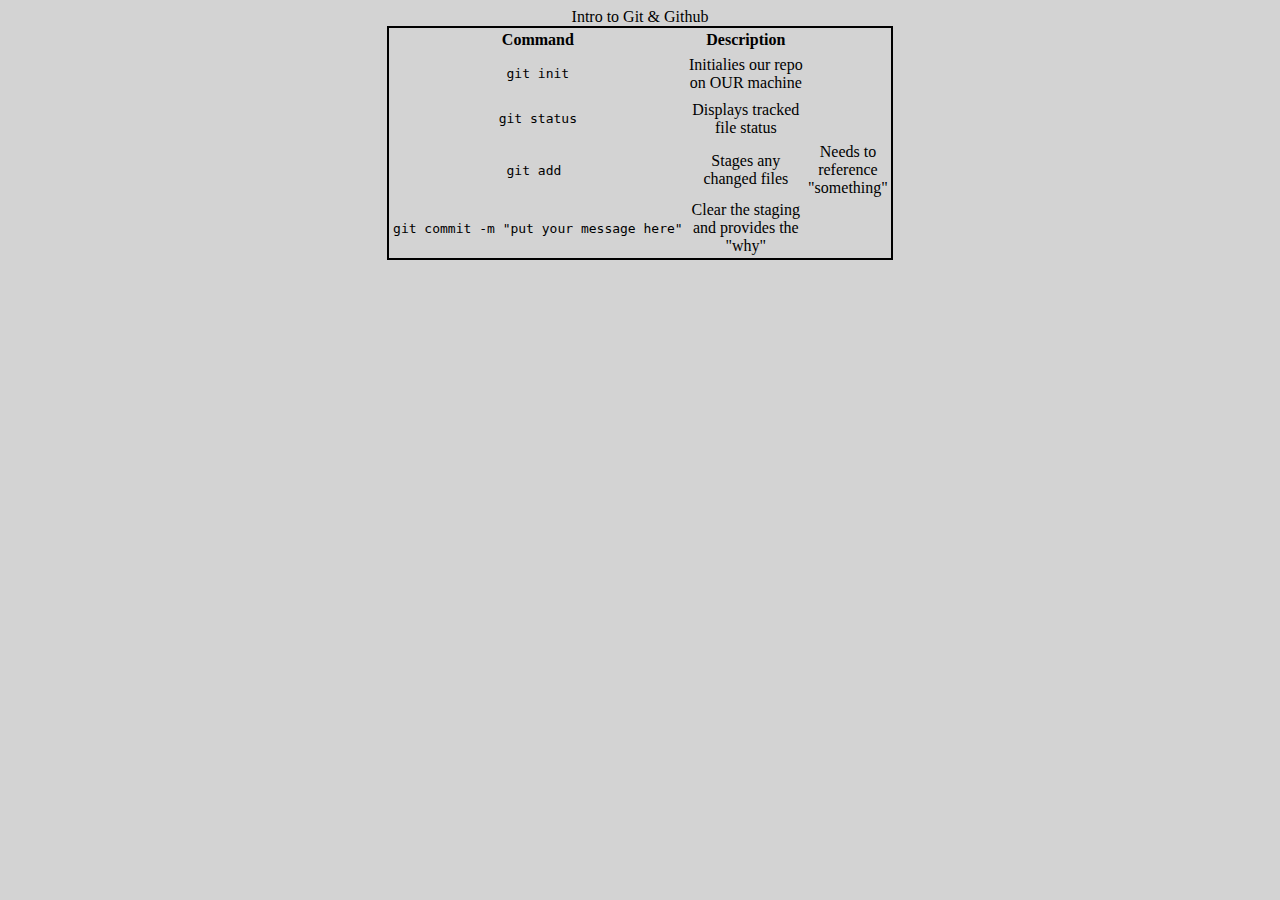
==== unit-1/assets/gitIntro.html @ 912b6a6f "lecture notes updated nov 19" ====
<!DOCTYPE html>
<html lang="en">

<head>
    <meta charset="UTF-8">
    <meta http-equiv="X-UA-Compatible" content="IE=edge">
    <meta name="viewport" content="width=device-width, initial-scale=1.0">
    <title>Intro to Git</title>
    <style>
        body {
            text-align: center;
            background-color: lightgray;
        }
        
        table {
            margin: 0 30%;
            border: 2px solid black;
            align-self: center;
        }
        
        thead th {
            width: 300px;
        }
    </style>
</head>

<body>
    <table>
        <thead>
            Intro to Git & Github
            <th>Command</th>
            <th>Description</th>
        </thead>
        <tbody>
            <tr>
                <td><pre>git init</pre></td>
                <td>Initialies our repo on OUR machine</td>
            </tr>
            <tr>
                <td><pre>git status</pre></td>
                <td>Displays tracked file status</td>
            </tr>
            <tr>
                <td><pre>git add </pre></td>
                <!-- git add . would add current directory -->
                <td>Stages any changed files</td>
                <td>Needs to reference "something"</td>
            </tr>
            <tr>
                <td><pre>git commit -m "put your message here"</pre></td>
                <td>Clear the staging and provides the "why"</td>
            </tr>
        </tbody>
    </table>



</body>

</html>
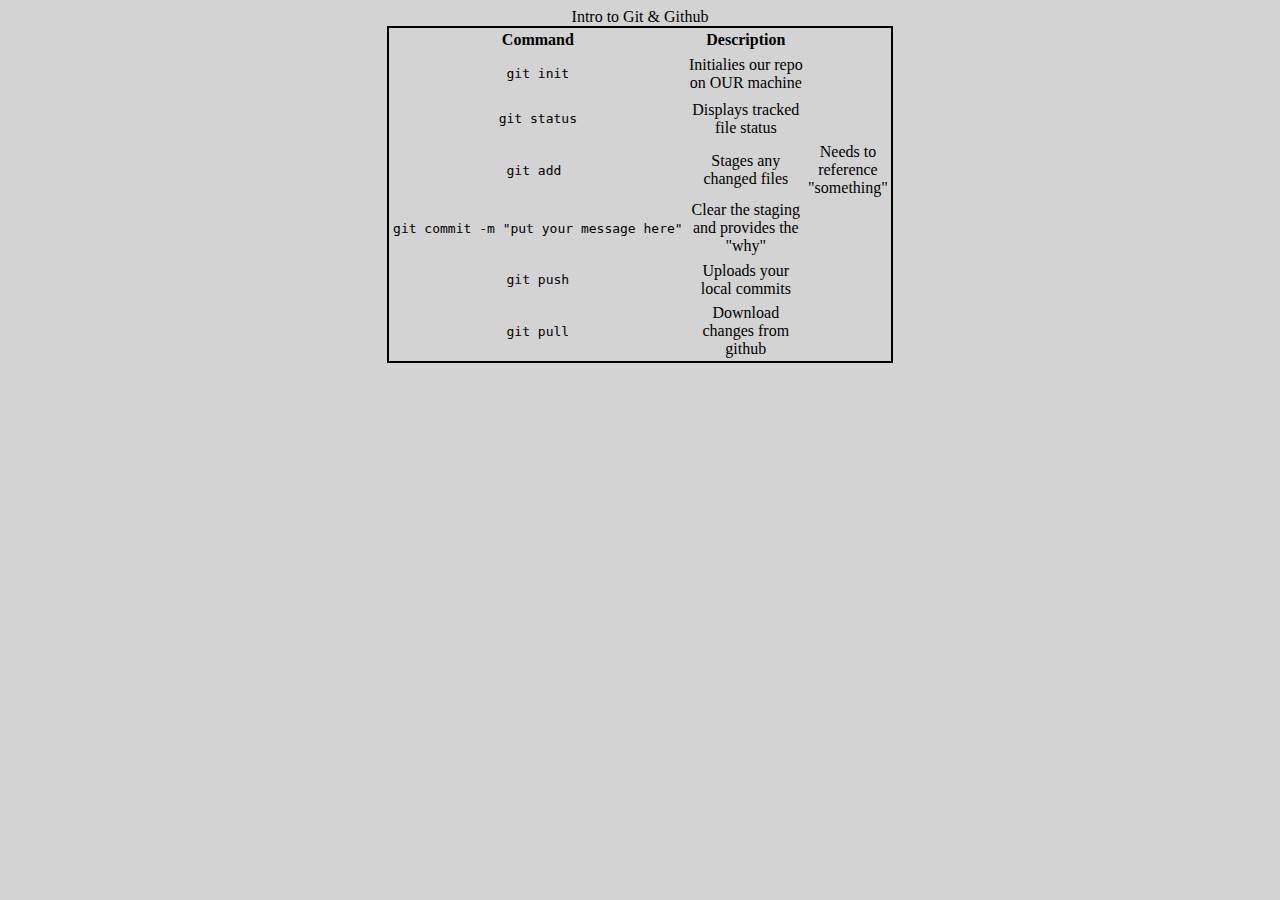
==== commit 2f5eb5cc: "updated notes 11.22" ====
--- a/unit-1/assets/gitIntro.html
+++ b/unit-1/assets/gitIntro.html
@@ -50,6 +50,14 @@
                 <td><pre>git commit -m "put your message here"</pre></td>
                 <td>Clear the staging and provides the "why"</td>
             </tr>
+            <tr>
+                <td><pre>git push</pre></td>
+                <td>Uploads your local commits</td>
+            </tr>
+            <tr>
+                <td><pre>git pull</pre></td>
+                <td>Download changes from github</td>
+            </tr>
         </tbody>
     </table>
 
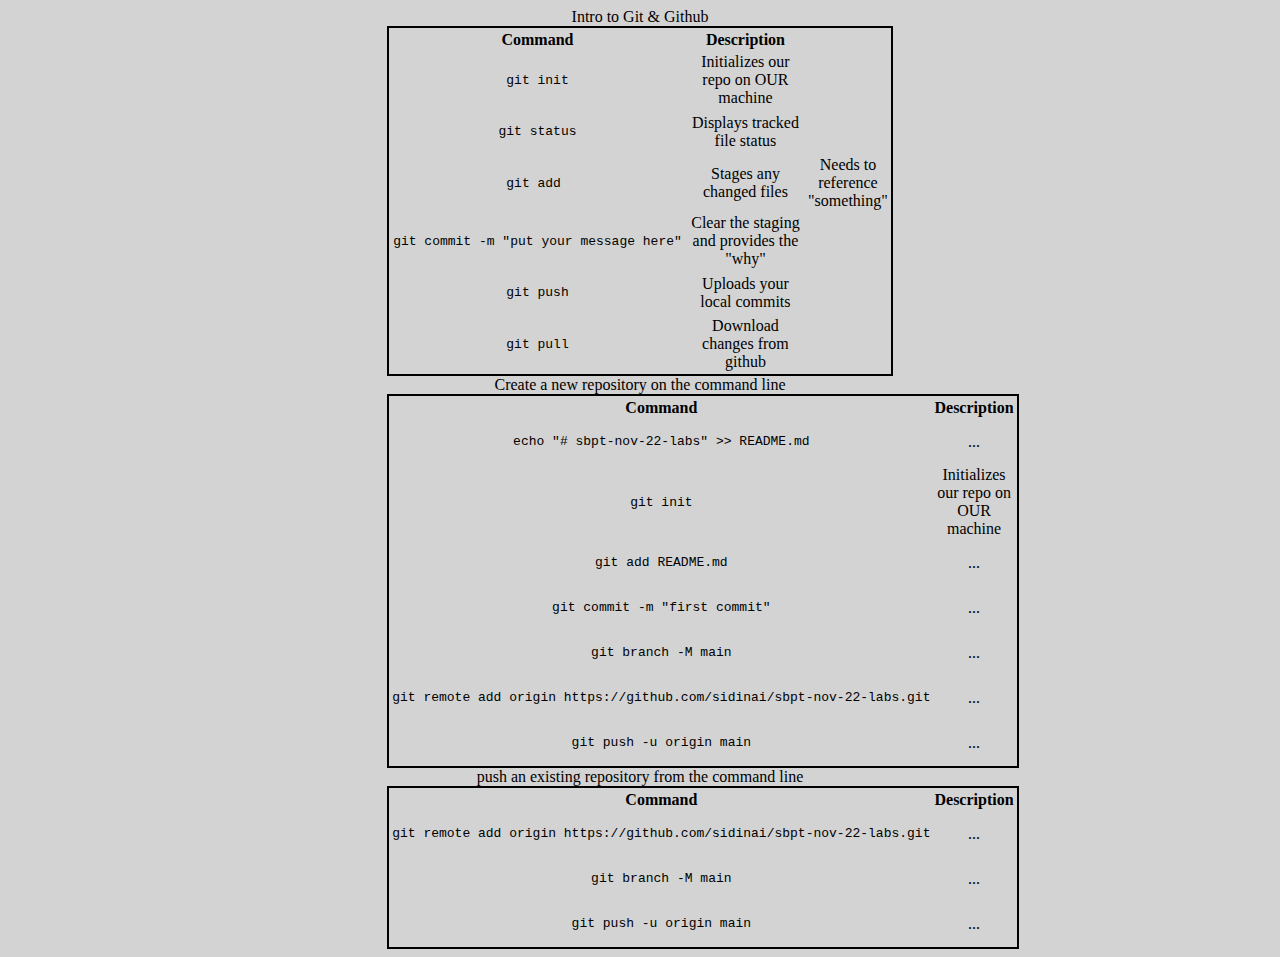
==== commit da7971e2: "updated grid & flex 11.26" ====
--- a/unit-1/assets/gitIntro.html
+++ b/unit-1/assets/gitIntro.html
@@ -34,7 +34,7 @@
         <tbody>
             <tr>
                 <td><pre>git init</pre></td>
-                <td>Initialies our repo on OUR machine</td>
+                <td>Initializes our repo on OUR machine</td>
             </tr>
             <tr>
                 <td><pre>git status</pre></td>
@@ -61,6 +61,66 @@
         </tbody>
     </table>
 
+    <nbsp></nbsp>
+
+
+
+    <table>
+        <thead>
+            Create a new repository on the command line
+            <th>Command</th>
+            <th>Description</th>
+        </thead>
+        <tr>
+            <td><pre>echo "# sbpt-nov-22-labs" >> README.md</pre></td>
+            <td>...</td>
+        </tr>
+        <tr>
+            <td><pre>git init</pre></td>
+            <td>Initializes our repo on OUR machine</td>
+        </tr>
+        <tr>
+            <td><pre>git add README.md</pre></td>
+            <td>...</td>
+        </tr>
+        <tr>
+            <td><pre>git commit -m "first commit"</pre></td>
+            <td>...</td>
+        </tr>
+        <tr>
+            <td><pre>git branch -M main</pre></td>
+            <td>...</td>
+        </tr>
+        <tr>
+            <td><pre>git remote add origin https://github.com/sidinai/sbpt-nov-22-labs.git</pre></td>
+            <td>...</td>
+        </tr>
+        <tr>
+            <td><pre>git push -u origin main</pre></td>
+            <td>...</td>
+        </tr>
+    </table>
+
+    <table>
+        <thead>
+            push an existing repository from the command line
+            <th>Command</th>
+            <th>Description</th>
+        </thead>
+        <tr>
+            <td><pre>git remote add origin https://github.com/sidinai/sbpt-nov-22-labs.git</pre></td>
+            <td>...</td>
+        </tr>
+        <tr>
+            <td><pre>git branch -M main</pre></td>
+            <td>...</td>
+        </tr>
+        <tr>
+            <td><pre>git push -u origin main</pre></td>
+            <td>...</td>
+        </tr>
+    </table>
+
 
 
 </body>
